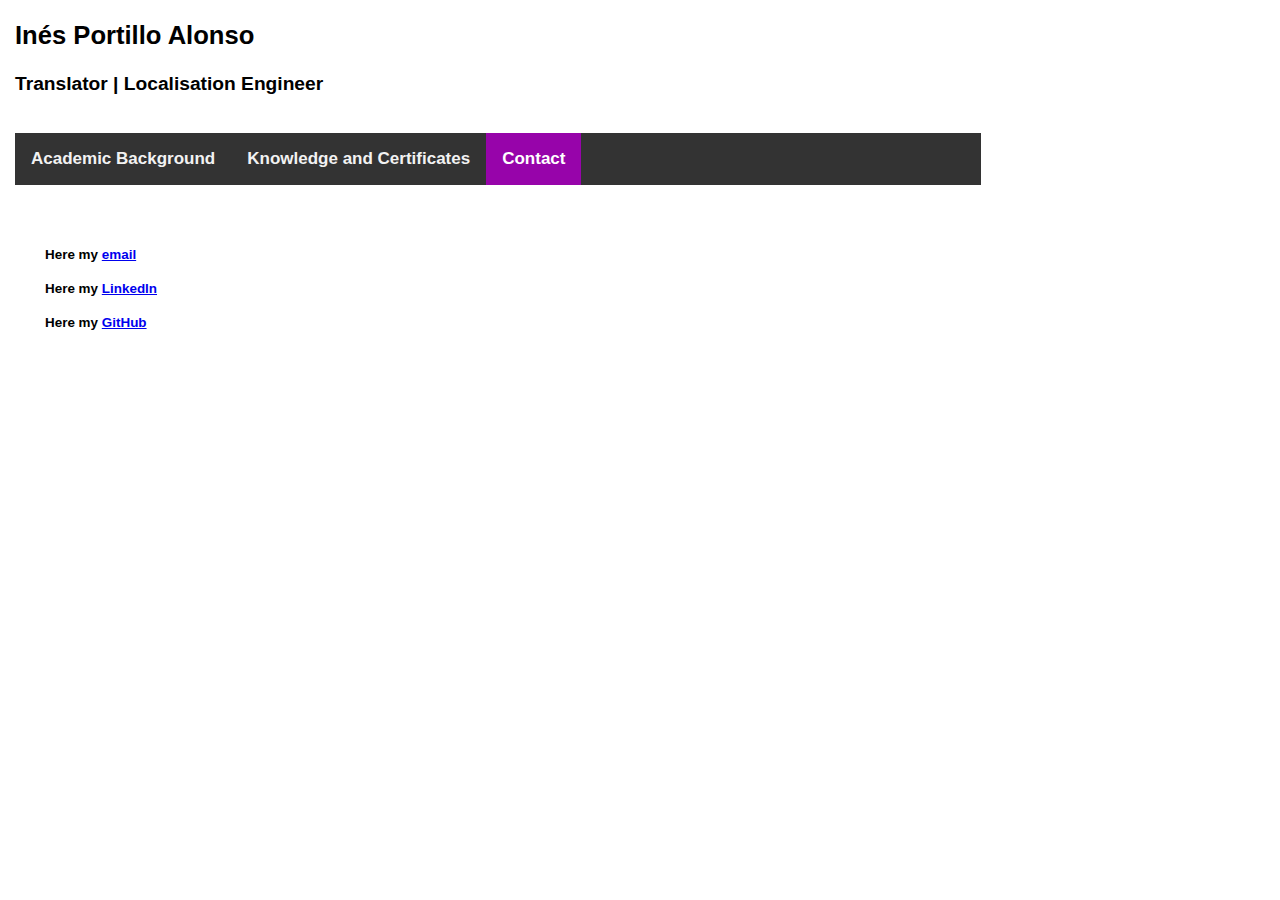
==== contact.html @ f62f7ac0 "message" ====
<!DOCTYPE html>
  <html>
    <head>
	<meta charset="utf-8">
	<meta name="author" content="Inés Portillo">
	<link rel="stylesheet" type="text/css" href="style.css">
      <title>Page d'accueil</title>
	</head>
	
     <body>
	 </br>
        <h1>Inés Portillo Alonso</h1>
        <h2>Translator | Localisation Engineer<h2>
		
<div style="margin-left: 0px; width: 966px;" class="topnav">
  <a href="index.html">Academic Background</a>
  <a href="knowledge.html">Knowledge and Certificates</a>
  <a class="active" href="contact.html">Contact</a>
 </div> 
 
  </br>
  <p>Here my <a href="mailto:inesportillogva@gmail.com">email</a></p>
  <p> Here my <a href="https://www.linkedin.com/in/in%C3%A9s-portillo-alonso-970096130/">Linkedln</a></p>
  <p>Here my <a href="https://github.com/nesportillo/nesportillo.github.io">GitHub</a></p>
  
  
  

		
    </body
</html>
---- style.css ----
﻿
body {
	font-family:  Helvetica;
	background-color: #fff;
	margin: 0;
	line-height: 1.4;
	padding: 0;
	color: #000;
	font-size: 80%;
}
p {
  margin: 15px;
  font-size: 70%;
}
div {
  margin: 35px;
}
ul, ol, dl { 
	padding: 0;
	margin: 0;
}
h1, h2, h3, h4, h5, h6, p {
	margin-top: 0;	
	padding-right: 15px;
	padding-left: 15px; 
}

}
a:link {
	color: #D80669;
	text-decoration: underline; 
}
a:visited {
	color: #D80669;
	text-decoration: underline;
}
a:hover, a:active, a:focus {
	text-decoration: none;
}

.container {
	width: 960px;
	background-color: #FFF;
	margin: 0 auto;
}

header {
	background-color: #D80669;
}


.content {
	padding: 10px 0;
	width: 780px;
	float: right;
}


.content ul, .content ol {
	padding: 0 15px 15px 40px; 
}

.topnav {
  background-color: #333;
  overflow: hidden;
}


.topnav a {
  float: left;
  color: #f2f2f2;
  text-align: center;
  padding: 14px 16px;
  text-decoration: none;
  font-size: 17px;
}


.topnav a:hover {
  background-color: #ddd;
  color: black;
}


.topnav a.active {
  background-color: #9704aa;
  color: white;
}

	font-style:normal;
	font-size: 10 px;
	padding: 10px 0;
	background-color: #8D8D8D;
	position: relative;
	clear: both;


header, section, footer, aside, article, figure {
	display: block;
}
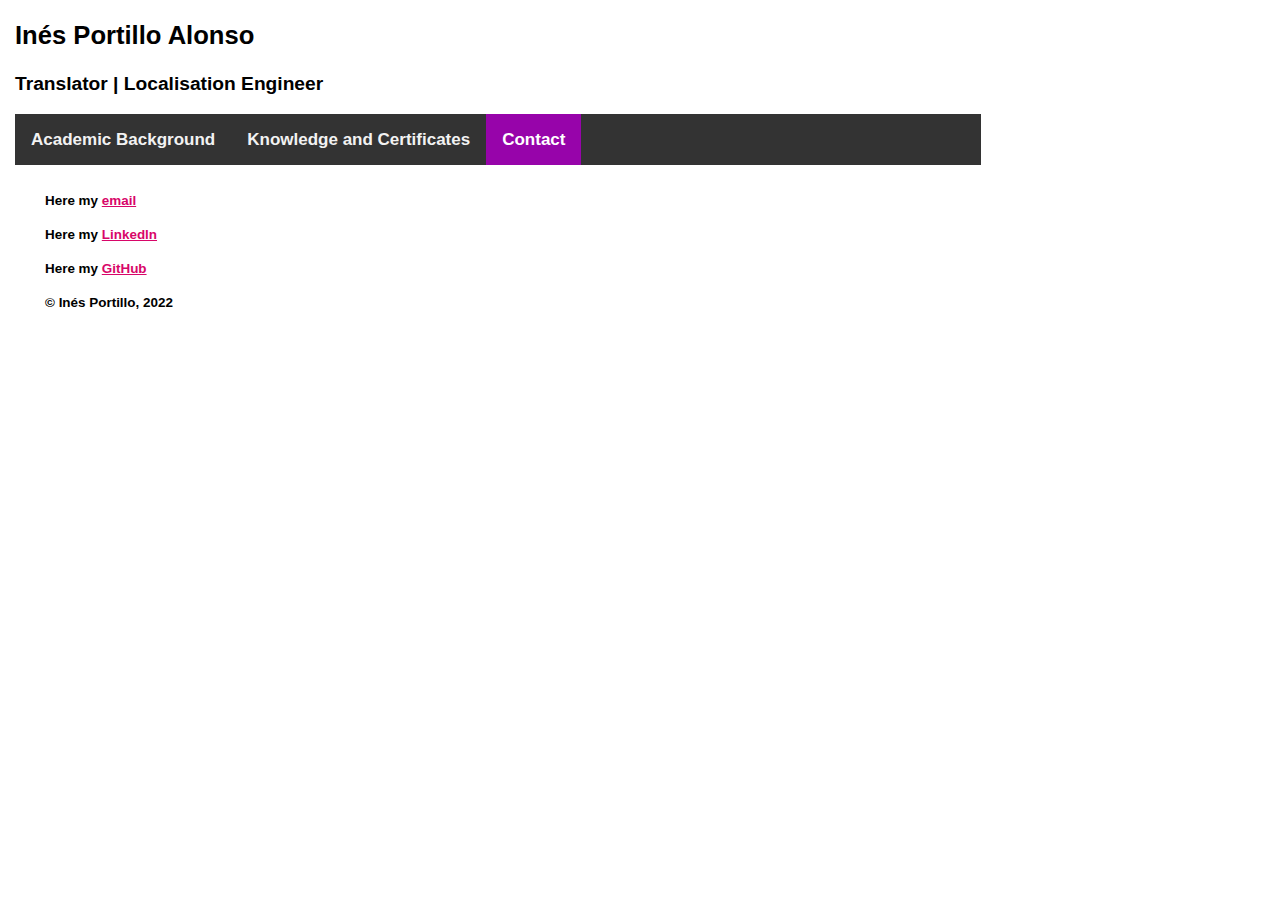
==== commit f8e1ef16: "Update contact.html" ====
--- a/contact.html
+++ b/contact.html
@@ -26,6 +26,6 @@
   
   
 
-		
+<p>© Inés Portillo, 2022</p>		
     </body
 </html>--- a/style.css
+++ b/style.css
@@ -1,4 +1,4 @@
-﻿
+﻿/* This is a CSS document created for the course Tecnologies de l'Information et de la COmmunication*/
 body {
 	font-family:  Helvetica;
 	background-color: #fff;
@@ -8,24 +8,27 @@
 	color: #000;
 	font-size: 80%;
 }
+
 p {
   margin: 15px;
   font-size: 70%;
 }
-div {
-  margin: 35px;
-}
+
 ul, ol, dl { 
+	text-align: center;
 	padding: 0;
 	margin: 0;
 }
-h1, h2, h3, h4, h5, h6, p {
+				    
+				    
+h1, h2, h3, p {
+	font-family:  Helvetica;
 	margin-top: 0;	
 	padding-right: 15px;
 	padding-left: 15px; 
 }
 
-}
+
 a:link {
 	color: #D80669;
 	text-decoration: underline; 
@@ -38,33 +41,11 @@
 	text-decoration: none;
 }
 
-.container {
-	width: 960px;
-	background-color: #FFF;
-	margin: 0 auto;
-}
-
-header {
-	background-color: #D80669;
-}
-
-
-.content {
-	padding: 10px 0;
-	width: 780px;
-	float: right;
-}
-
-
-.content ul, .content ol {
-	padding: 0 15px 15px 40px; 
-}
-
 .topnav {
+  margin: auto;
   background-color: #333;
   overflow: hidden;
 }
-
 
 .topnav a {
   float: left;
@@ -77,7 +58,8 @@
 
 
 .topnav a:hover {
-  background-color: #ddd;
+  
+background-color: #ddd;
   color: black;
 }
 
@@ -87,14 +69,4 @@
   color: white;
 }
 
-	font-style:normal;
-	font-size: 10 px;
-	padding: 10px 0;
-	background-color: #8D8D8D;
-	position: relative;
-	clear: both;
-
-
-header, section, footer, aside, article, figure {
-	display: block;
-}+	
